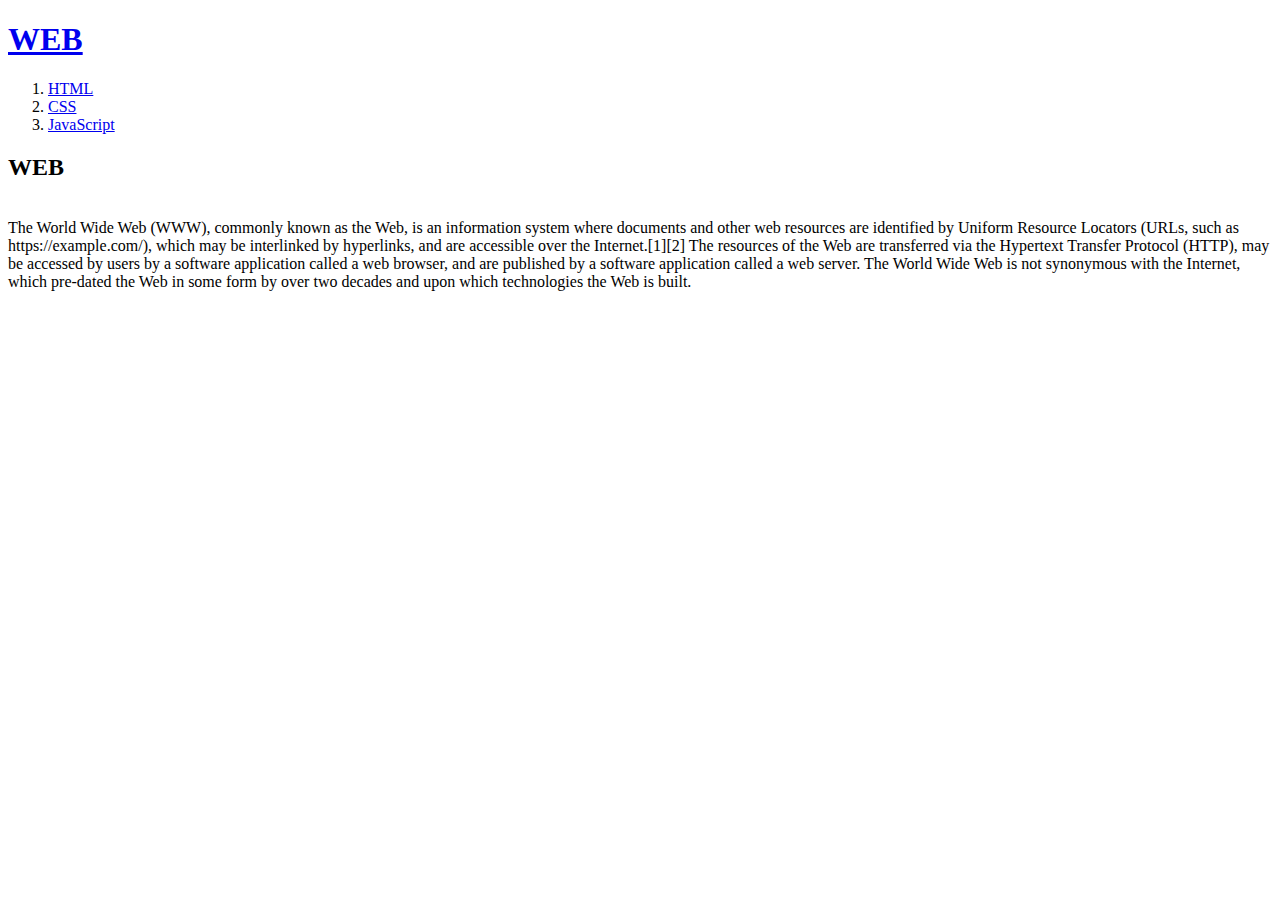
==== index.html @ 5cb4eea4 "first version" ====
<!doctype html>
<html>
<head>
<title>WEB1 - Welcome</title>
<meta charset="utf-8">
</head>
<body>
  <h1><a href="index.html">WEB</a></h1>
<ol>
  <li><a href="1.html">HTML</a></li>
  <li><a href="2.html">CSS</a></li>
  <li><a href="3.html">JavaScript</a></li>
</ol>
<h2>WEB</h2>
<br>The World Wide Web (WWW), commonly known as the Web, is an information system where documents and other web resources are identified by Uniform Resource Locators (URLs, such as https://example.com/), which may be interlinked by hyperlinks, and are accessible over the Internet.[1][2] The resources of the Web are transferred via the Hypertext Transfer Protocol (HTTP), may be accessed by users by a software application called a web browser, and are published by a software application called a web server. The World Wide Web is not synonymous with the Internet, which pre-dated the Web in some form by over two decades and upon which technologies the Web is built.
</body>
</html>
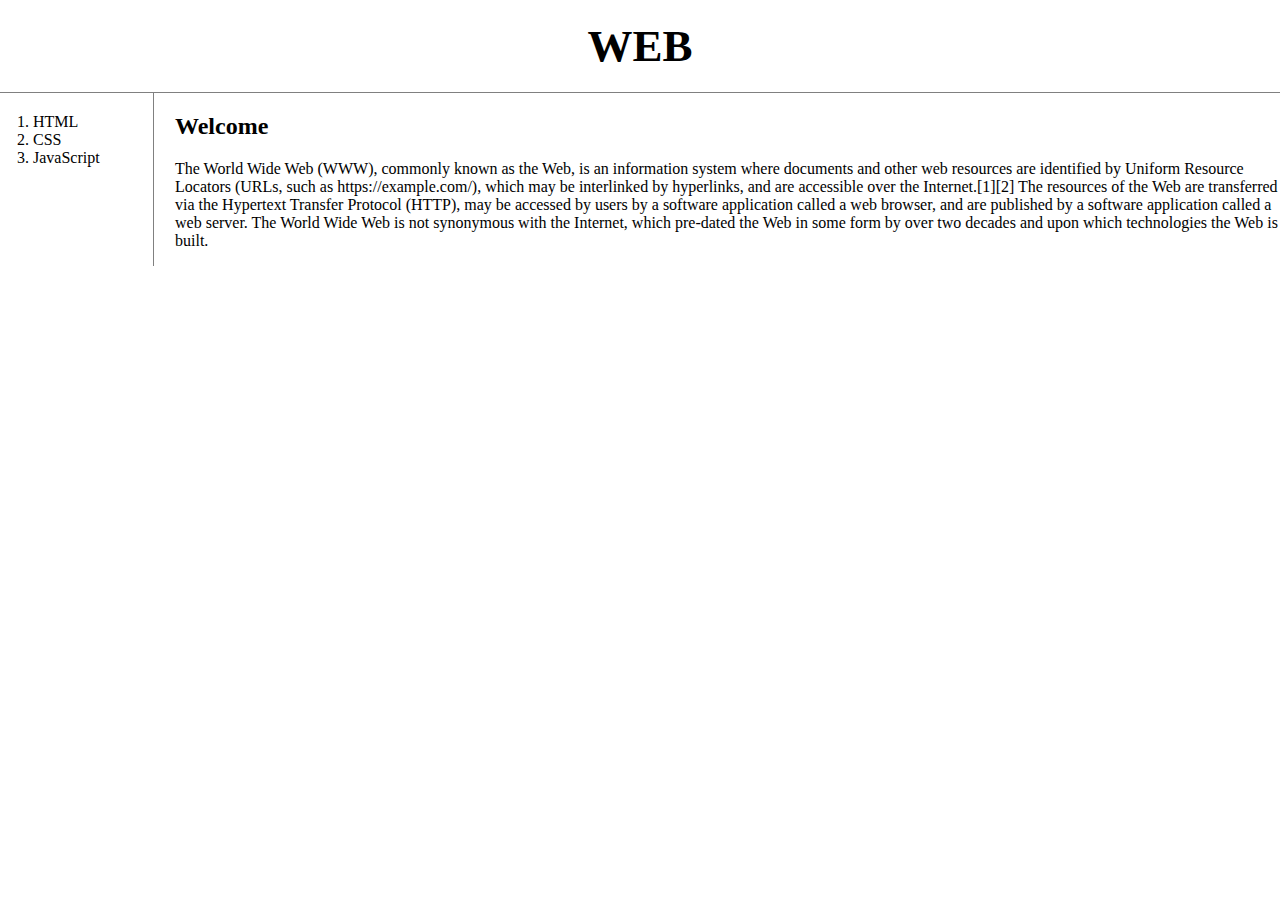
==== commit cacd0af7: "css complete" ====
--- a/index.html
+++ b/index.html
@@ -3,15 +3,64 @@
 <head>
 <title>WEB1 - Welcome</title>
 <meta charset="utf-8">
+<!-- Global site tag (gtag.js) - Google Analytics -->
+<script async src="https://www.googletagmanager.com/gtag/js?id=G-01MQ0VM7MW"></script>
+<script>
+  window.dataLayer = window.dataLayer || [];
+  function gtag(){dataLayer.push(arguments);}
+  gtag('js', new Date());
+
+  gtag('config', 'G-01MQ0VM7MW');
+</script>
+<link rel="stylesheet" href="style.css">
 </head>
 <body>
   <h1><a href="index.html">WEB</a></h1>
+<div id="grid">
 <ol>
   <li><a href="1.html">HTML</a></li>
   <li><a href="2.html">CSS</a></li>
   <li><a href="3.html">JavaScript</a></li>
 </ol>
-<h2>WEB</h2>
-<br>The World Wide Web (WWW), commonly known as the Web, is an information system where documents and other web resources are identified by Uniform Resource Locators (URLs, such as https://example.com/), which may be interlinked by hyperlinks, and are accessible over the Internet.[1][2] The resources of the Web are transferred via the Hypertext Transfer Protocol (HTTP), may be accessed by users by a software application called a web browser, and are published by a software application called a web server. The World Wide Web is not synonymous with the Internet, which pre-dated the Web in some form by over two decades and upon which technologies the Web is built.
+ <div id="article">
+<h2>Welcome</h2>
+<P>
+  The World Wide Web (WWW), commonly known as the Web, is an information system where documents and other web resources are identified by Uniform Resource Locators (URLs, such as https://example.com/), which may be interlinked by hyperlinks, and are accessible over the Internet.[1][2] The resources of the Web are transferred via the Hypertext Transfer Protocol (HTTP), may be accessed by users by a software application called a web browser, and are published by a software application called a web server. The World Wide Web is not synonymous with the Internet, which pre-dated the Web in some form by over two decades and upon which technologies the Web is built.
+</p>
+ </div>
+</div>
+  <div id="disqus_thread"></div>
+<script>
+    /**
+    *  RECOMMENDED CONFIGURATION VARIABLES: EDIT AND UNCOMMENT THE SECTION BELOW TO INSERT DYNAMIC VALUES FROM YOUR PLATFORM OR CMS.
+    *  LEARN WHY DEFINING THESE VARIABLES IS IMPORTANT: https://disqus.com/admin/universalcode/#configuration-variables    */
+    /*
+    var disqus_config = function () {
+    this.page.url = PAGE_URL;  // Replace PAGE_URL with your page's canonical URL variable
+    this.page.identifier = PAGE_IDENTIFIER; // Replace PAGE_IDENTIFIER with your page's unique identifier variable
+    };
+    */
+    (function() { // DON'T EDIT BELOW THIS LINE
+    var d = document, s = d.createElement('script');
+    s.src = 'https://web1-au5nj4vl6f.disqus.com/embed.js';
+    s.setAttribute('data-timestamp', +new Date());
+    (d.head || d.body).appendChild(s);
+    })();
+</script>
+<noscript>Please enable JavaScript to view the <a href="https://disqus.com/?ref_noscript">comments powered by Disqus.</a></noscript>
+</P>
+<!--Start of Tawk.to Script-->
+<script type="text/javascript">
+var Tawk_API=Tawk_API||{}, Tawk_LoadStart=new Date();
+(function(){
+var s1=document.createElement("script"),s0=document.getElementsByTagName("script")[0];
+s1.async=true;
+s1.src='https://embed.tawk.to/6045a6721c1c2a130d660649/1f0814civ';
+s1.charset='UTF-8';
+s1.setAttribute('crossorigin','*');
+s0.parentNode.insertBefore(s1,s0);
+})();
+</script>
+<!--End of Tawk.to Script-->
 </body>
 </html>
--- a/style.css
+++ b/style.css
@@ -0,0 +1,41 @@
+body{
+  margin:0;
+}
+ a {
+   color:black;
+   text-decoration: none;
+ }
+ h1 {
+   font-size:45px;
+   text-align:center;
+   border-bottom:1px solid gray;
+   margin:0;
+   padding:20px;
+ }
+ol{
+  border-right:1px solid gray;
+  width:100px;
+  margin:0;
+  padding:20px;
+}
+#grid{
+  display:grid;
+  grid-template-columns: 150px 1fr;
+}
+#grid ol{
+  padding-left: 33px;
+}
+#grid #article{
+  padding-left: 25px;
+}
+@media(max-width:800px) {
+  #grid{
+    display:block;
+   }
+  ol{
+    border-right:none;
+   }
+  h1{
+    border-bottom:none;
+   }
+  }
